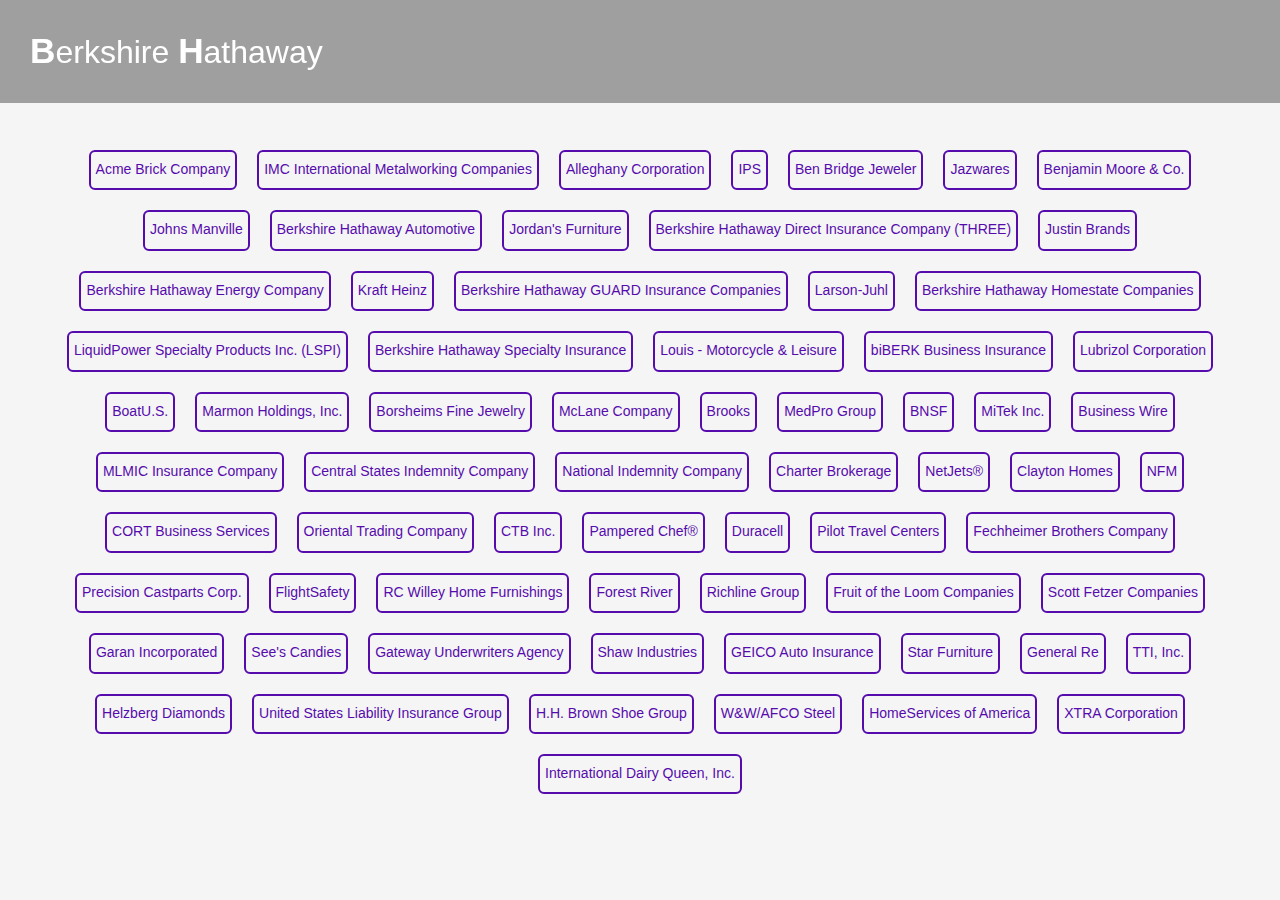
==== subsidiaries.html @ b3418138 "Add files via upload" ====
<!DOCTYPE html>
<html lang="en">
<head>
    <meta charset="UTF-8">
    <meta name="viewport" content="width=device-width, initial-scale=1.0">
    <title>Subsidiary Companies</title>
    <link rel="stylesheet" href="subsidiaries.css">

</head>
<body>
    <header class="header fixed-header">
        <div class="header-content">
          <div class="left-content">
            <h1><span class="bh">B</span>erkshire <span class="bh">H</span>athaway</h1>
          </div>
        </div>
      </header>   
      <hr> 

      <div class="button-container">
        <a href="https://www.brick.com/" class="button">Acme Brick Company</a>
        <a href="https://www.imc-companies.com/" class="button">IMC International Metalworking Companies</a>
        <a href="https://www.alleghany.com/about-alleghany/default.aspx" class="button">Alleghany Corporation</a>
        <a href="https://www.ipsdb.com/" class="button">IPS</a>
        <a href="https://www.benbridge.com/" class="button">Ben Bridge Jeweler</a>
        <a href="https://www.jazwares.com/" class="button">Jazwares</a>
        <a href="https://www.benjaminmoore.com/en-us" class="button">Benjamin Moore & Co.</a>
        <a href="https://www.jm.com/" class="button">Johns Manville</a>
        <a href="https://example.com" class="button">Berkshire Hathaway Automotive</a>
        <a href="https://example.com" class="button">Jordan's Furniture</a>
        <a href="https://example.com" class="button">Berkshire Hathaway Direct Insurance Company (THREE)</a>
        <a href="https://example.com" class="button">Justin Brands</a>
        <a href="https://example.com" class="button">Berkshire Hathaway Energy Company</a>
        <a href="https://example.com" class="button">Kraft Heinz</a>
        <a href="https://example.com" class="button">Berkshire Hathaway GUARD Insurance Companies</a>
        <a href="https://example.com" class="button">Larson-Juhl</a>
        <a href="https://example.com" class="button">Berkshire Hathaway Homestate Companies</a>
        <a href="https://example.com" class="button">LiquidPower Specialty Products Inc. (LSPI)</a>
        <a href="https://example.com" class="button">Berkshire Hathaway Specialty Insurance</a>
        <a href="https://example.com" class="button">Louis - Motorcycle & Leisure</a>
        <a href="https://example.com" class="button">biBERK Business Insurance</a>
        <a href="https://example.com" class="button">Lubrizol Corporation</a>
        <a href="https://example.com" class="button">BoatU.S.</a>
        <a href="https://example.com" class="button">Marmon Holdings, Inc.</a>
        <a href="https://example.com" class="button">Borsheims Fine Jewelry</a>
        <a href="https://example.com" class="button">McLane Company</a>
        <a href="https://example.com" class="button">Brooks</a>
        <a href="https://example.com" class="button">MedPro Group</a>
        <a href="https://example.com" class="button">BNSF</a>
        <a href="https://example.com" class="button">MiTek Inc.</a>
        <a href="https://example.com" class="button">Business Wire</a>
        <a href="https://example.com" class="button">MLMIC Insurance Company</a>
        <a href="https://example.com" class="button">Central States Indemnity Company</a>
        <a href="https://example.com" class="button">National Indemnity Company</a>
        <a href="https://example.com" class="button">Charter Brokerage</a>
        <a href="https://example.com" class="button">NetJets®</a>
        <a href="https://example.com" class="button">Clayton Homes</a>
        <a href="https://example.com" class="button">NFM</a>
        <a href="https://example.com" class="button">CORT Business Services</a>
        <a href="https://example.com" class="button">Oriental Trading Company</a>
        <a href="https://example.com" class="button">CTB Inc.</a>
        <a href="https://example.com" class="button">Pampered Chef®</a>
        <a href="https://example.com" class="button">Duracell</a>
        <a href="https://example.com" class="button">Pilot Travel Centers</a>
        <a href="https://example.com" class="button">Fechheimer Brothers Company</a>
        <a href="https://example.com" class="button">Precision Castparts Corp.</a>
        <a href="https://example.com" class="button">FlightSafety</a>
        <a href="https://example.com" class="button">RC Willey Home Furnishings</a>
        <a href="https://example.com" class="button">Forest River</a>
        <a href="https://example.com" class="button">Richline Group</a>
        <a href="https://example.com" class="button">Fruit of the Loom Companies</a>
        <a href="https://example.com" class="button">Scott Fetzer Companies</a>
        <a href="https://example.com" class="button">Garan Incorporated</a>
        <a href="https://example.com" class="button">See's Candies</a>
        <a href="https://example.com" class="button">Gateway Underwriters Agency</a>
        <a href="https://example.com" class="button">Shaw Industries</a>
        <a href="https://example.com" class="button">GEICO Auto Insurance</a>
        <a href="https://example.com" class="button">Star Furniture</a>
        <a href="https://example.com" class="button">General Re</a>
        <a href="https://example.com" class="button">TTI, Inc.</a>
        <a href="https://example.com" class="button">Helzberg Diamonds</a>
        <a href="https://example.com" class="button">United States Liability Insurance Group</a>
        <a href="https://example.com" class="button">H.H. Brown Shoe Group</a>
        <a href="https://example.com" class="button">W&W/AFCO Steel</a>
        <a href="https://example.com" class="button">HomeServices of America</a>
        <a href="https://example.com" class="button">XTRA Corporation</a>
        <a href="https://example.com" class="button">International Dairy Queen, Inc.</a>
      </div>
</body>
</html>
---- subsidiaries.css ----
/* Fixed Header */
.fixed-header {
    position: fixed;
    top: 0;
    left: 0;
    width: 100%;
    z-index: 1000;
  }
  
  /* Glassmorphism Effect */
  .header {
    background-color: rgba(0, 0, 0, 0.349); /* Semi-transparent black */
    backdrop-filter: blur(14px); /* Blur effect */
  }
  
  /* Header Content */
  .header-content {
    display: flex;
    justify-content: space-between;
    align-items: center;
    padding: 10px 30px;
  }
  
  /* Left Content (Company Name and Description) */
  .left-content {
    color: white;
  }
  
  .left-content h1 {
    font-size: 2em;
    font-weight: normal;
  }
  
  .bh {
    font-weight: bold;
    font-size: 1.1em;
  }


/* Base styles */
body {
    font-family: Arial, sans-serif;
    margin: 0;
    padding: 0;
    background-color: #f5f5f5;
    color: #333;
}

.button-container {
    display: flex;
    flex-wrap: wrap;
    justify-content: center;
    padding: 20px;
}

/* Button styles */
.button {
    --color: #560bad;
    font-family: inherit;
    display: inline-block;
    width: auto;
    height: 2.6em;
    line-height: 2.5em;
    margin: 10px;
    position: relative;
    overflow: hidden;
    border: 2px solid var(--color);
    transition: color .5s;
    z-index: 1;
    font-size: 14px;
    border-radius: 6px;
    font-weight: 500;
    color: var(--color);
    text-align: center;
    white-space: nowrap;
    text-decoration: none;
    padding: 0px 5px;
}

.button:before {
    content: "";
    position: absolute;
    z-index: -1;
    background: var(--color);
    height: 150px;
    width: 200px;
    border-radius: 50%;
    top: 100%;
    left: 100%;
    transition: all .7s;
}

.button:hover {
    color: #fff;
}

.button:hover:before {
    top: -30px;
    left: -30px;
}

.button:active:before {
    background: #3a0ca3;
    transition: background 0s;
}



hr {
    border: 0;
    height: 100px;
    background: #dddddd00;
    margin: 10px 0;
  }
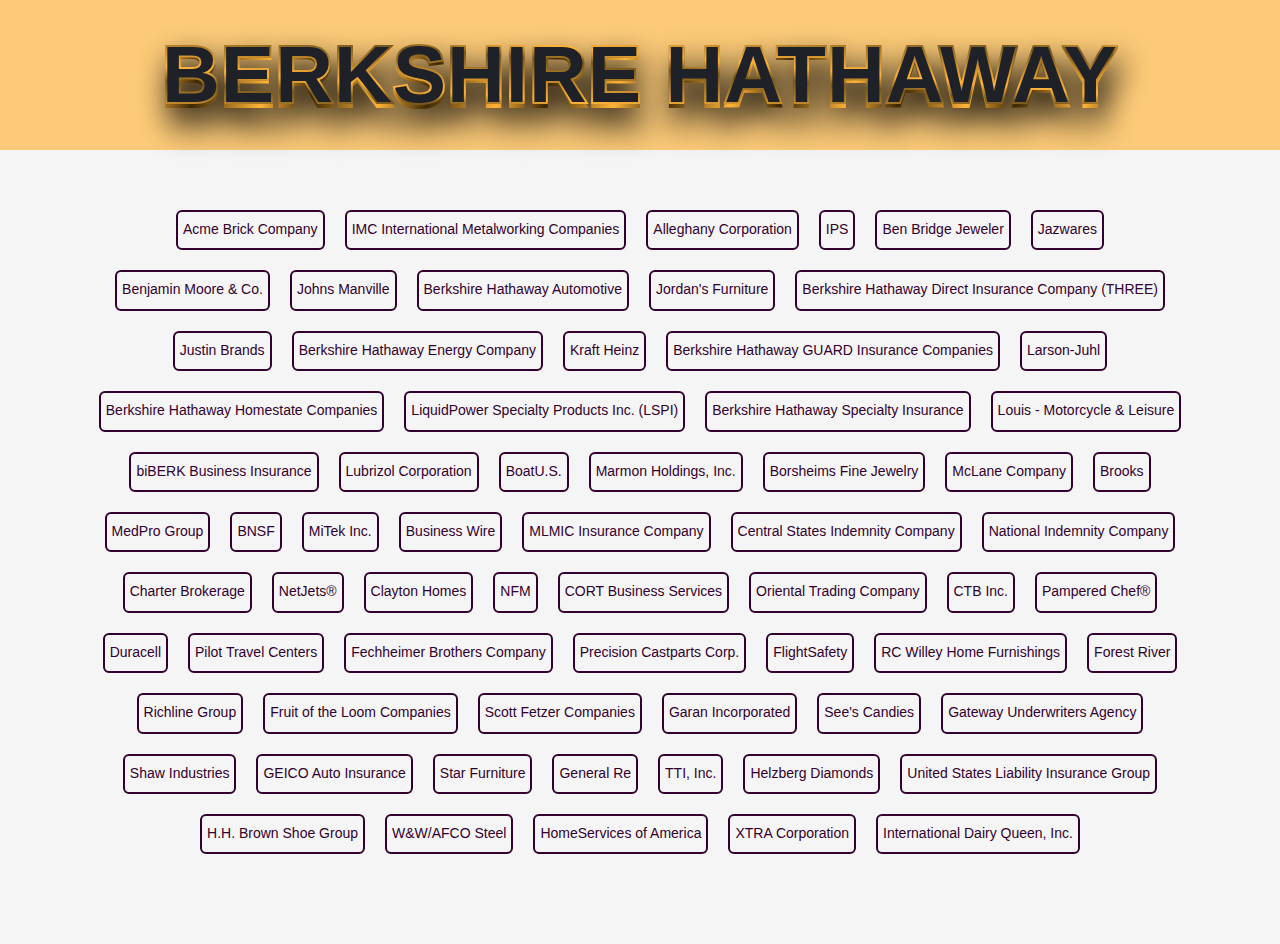
==== commit a36fc557: "Update subsidiaries.html" ====
--- a/subsidiaries.html
+++ b/subsidiaries.html
@@ -10,8 +10,9 @@
 <body>
     <header class="header fixed-header">
         <div class="header-content">
-          <div class="left-content">
-            <h1><span class="bh">B</span>erkshire <span class="bh">H</span>athaway</h1>
+          <div class="wrapper">
+            <div class="bg">Berkshire Hathaway</div>
+            <div class="fg">Berkshire Hathaway</div>
           </div>
         </div>
       </header>   
@@ -87,4 +88,4 @@
         <a href="https://example.com" class="button">International Dairy Queen, Inc.</a>
       </div>
 </body>
-</html>+</html>
--- a/subsidiaries.css
+++ b/subsidiaries.css
@@ -9,33 +9,66 @@
   
   /* Glassmorphism Effect */
   .header {
-    background-color: rgba(0, 0, 0, 0.349); /* Semi-transparent black */
-    backdrop-filter: blur(14px); /* Blur effect */
+    background-color: #ffb338a9; /* Semi-transparent black */
+    backdrop-filter: blur(6px); /* Blur effect */
   }
   
-  /* Header Content */
-  .header-content {
+   /* Header Content */
+   .header-content {
     display: flex;
-    justify-content: space-between;
+    justify-content: center;
     align-items: center;
     padding: 10px 30px;
   }
   
-  /* Left Content (Company Name and Description) */
-  .left-content {
-    color: white;
+  /* Company name */
+  
+  :root {
+    --gold: #ffb338;
+    --light-shadow: #77571d;
+    --dark-shadow: #3e2904;
   }
-  
-  .left-content h1 {
-    font-size: 2em;
-    font-weight: normal;
+  body {
+    margin: 0;
   }
-  
-  .bh {
-    font-weight: bold;
-    font-size: 1.1em;
+  .wrapper {
+    display: grid;
+    grid-template-areas: 'overlap';
+    place-content: center;
+    text-transform: uppercase;
+    height: 130px;
   }
-
+  .wrapper > div {
+    background-clip: text;  
+    -webkit-background-clip: text;
+    font-family: 'Poppins', sans-serif;
+    font-weight: 900;
+    font-size: clamp( 1em, 9vw, 5rem);
+    grid-area: overlap;
+    letter-spacing: 1px;
+    -webkit-text-stroke: 4px transparent;
+  }
+  div.bg {
+    background-image: repeating-linear-gradient( 105deg, 
+      var(--gold) 0% , 
+      var(--dark-shadow) 5%,
+      var(--gold) 12%);
+    color: transparent;
+    filter: drop-shadow(5px 15px 15px black);
+    transform: scaleY(1.05);
+    transform-origin: top;
+  }
+  div.fg{
+    background-image: repeating-linear-gradient( 5deg,  
+      var(--gold) 0% , 
+      var(--light-shadow) 23%, 
+      var(--gold) 31%);
+    color: #1e2127;
+    transform: scale(1);
+  }
+   
+     
+   
 
 /* Base styles */
 body {
@@ -50,12 +83,12 @@
     display: flex;
     flex-wrap: wrap;
     justify-content: center;
-    padding: 20px;
+    padding: 80px;
 }
 
 /* Button styles */
 .button {
-    --color: #560bad;
+    --color: #32012F;
     font-family: inherit;
     display: inline-block;
     width: auto;
@@ -100,7 +133,7 @@
 }
 
 .button:active:before {
-    background: #3a0ca3;
+    background: #66025f;
     transition: background 0s;
 }
 
@@ -111,4 +144,4 @@
     height: 100px;
     background: #dddddd00;
     margin: 10px 0;
-  }+  }
